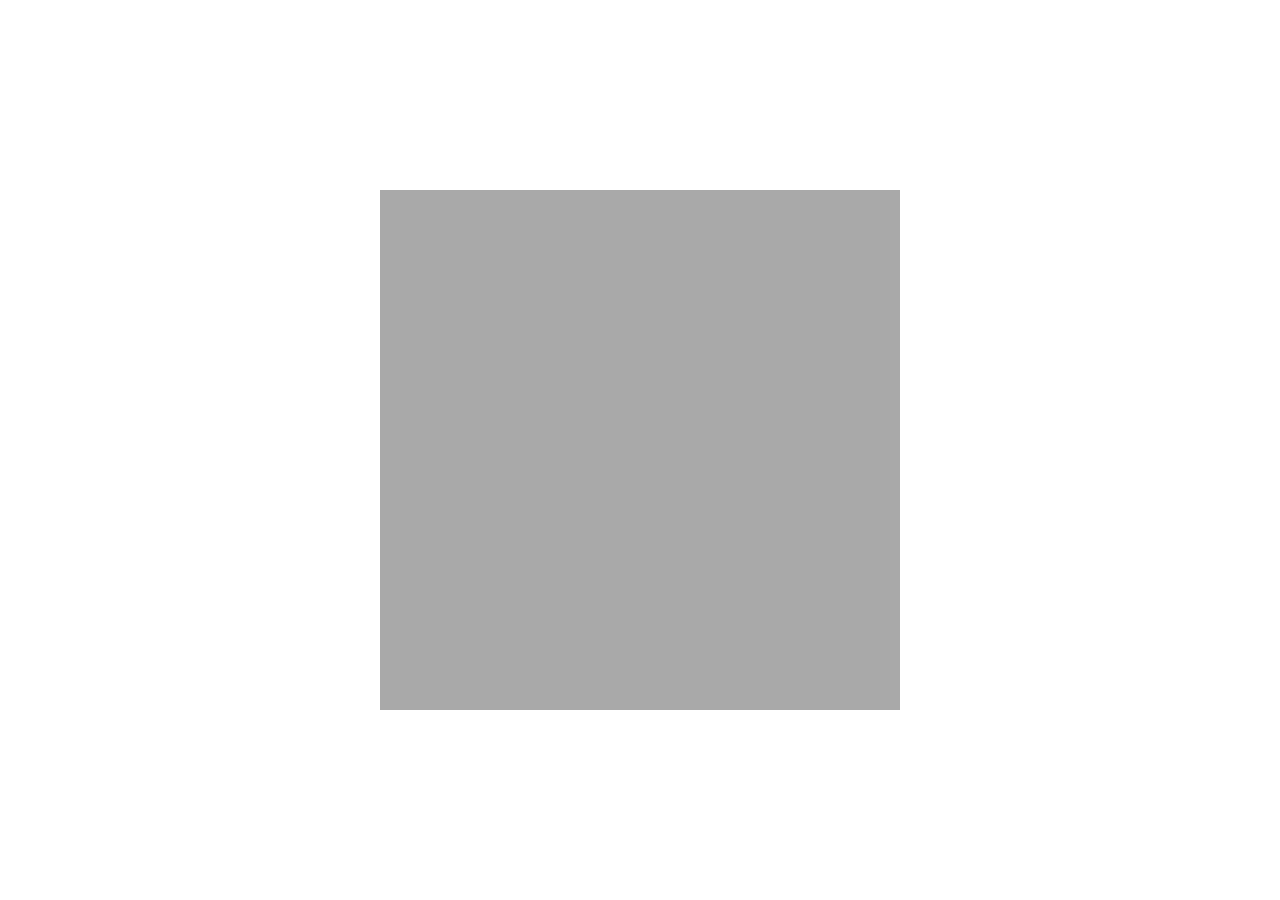
==== etch-a-sketch/index.html @ 8767d67d "start etch a sketch need to add restart button" ====
<!DOCTYPE html>
<html lang="en">

<head>
    <meta charset="UTF-8">
    <meta name="viewport" content="width=device-width, initial-scale=1.0">
    <title>Etch-a-Sketch</title>
    <link rel="stylesheet" href="style.css">
    <script src="main.js" defer></script>
</head>

<body>
    <div class="container"></div>
</body>

</html>
---- etch-a-sketch/style.css ----
body {
    margin: 0;
    display: flex;
    justify-content: center;
    align-items: center;
    min-height: 100vh;
}
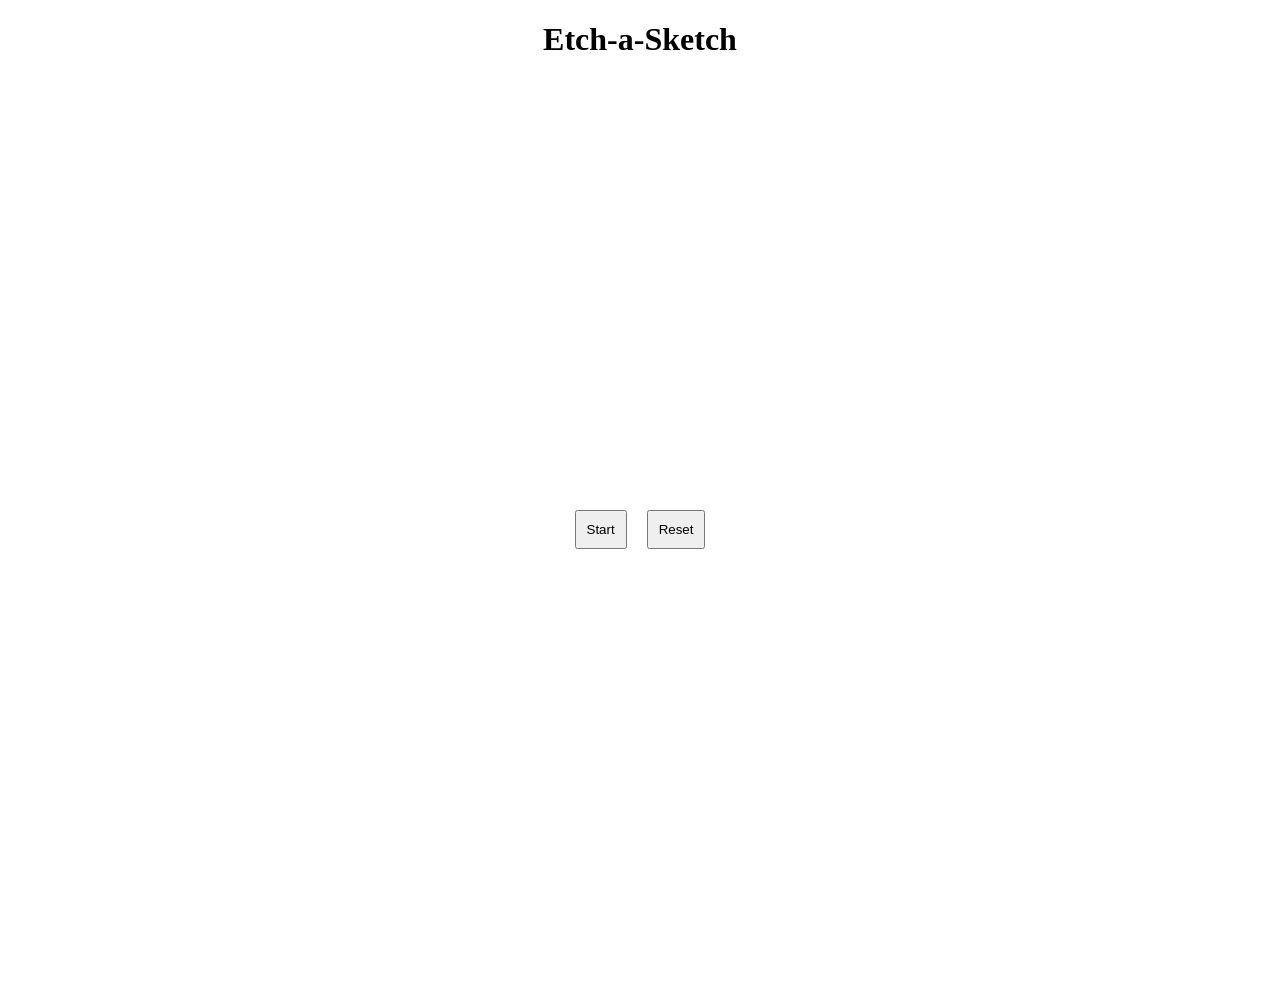
==== commit 526e40f5: "etch a sketch done (i think)" ====
--- a/etch-a-sketch/index.html
+++ b/etch-a-sketch/index.html
@@ -10,7 +10,22 @@
 </head>
 
 <body>
-    <div class="container"></div>
+    <h1>Etch-a-Sketch</h1>
+    <div class="container">
+        <div class="header">
+            <button id="start">Start</button>
+            <button id="reset" onclick="resetGrid()">Reset</button>
+        </div>
+        <div id="grid"></div>
+    </div>
+
+    <div id="grid-size" class="hidden">
+        <div class="modal">
+            <h2>Enter a number between 1 and 100.</h2>
+            <input type="text" id="size" name="size">
+            <button onclick="closeModal()">Enter</button>
+        </div>
+    </div>
 </body>
 
 </html>
--- a/etch-a-sketch/style.css
+++ b/etch-a-sketch/style.css
@@ -1,7 +1,47 @@
-body {
-    margin: 0;
+h1 {
+    text-align: center;
+}
+
+.container {
+    display: flex;
+    flex-direction: column;
+    justify-content: center;
+    align-items: center;
+    min-height: 100vh;
+}
+
+.header {
     display: flex;
     justify-content: center;
     align-items: center;
-    min-height: 100vh;
+}
+
+button {
+    margin: 10px;
+    padding: 10px;
+}
+
+#grid-size {
+    position: fixed;
+    inset: 0;
+    background: rgba(0, 0, 0, 0.5);
+    display: flex;
+    align-items: center;
+    justify-content: center;
+    z-index: 999;
+}
+
+#grid.hidden,
+#grid-size.hidden {
+    display: none;
+}
+
+#grid-size .modal {
+    background-color: #fefefe;
+    padding: 20px;
+    border: 1px solid #888;
+    width: 80%;
+    max-width: 400px;
+    border-radius: 10px;
+    text-align: center;
 }
